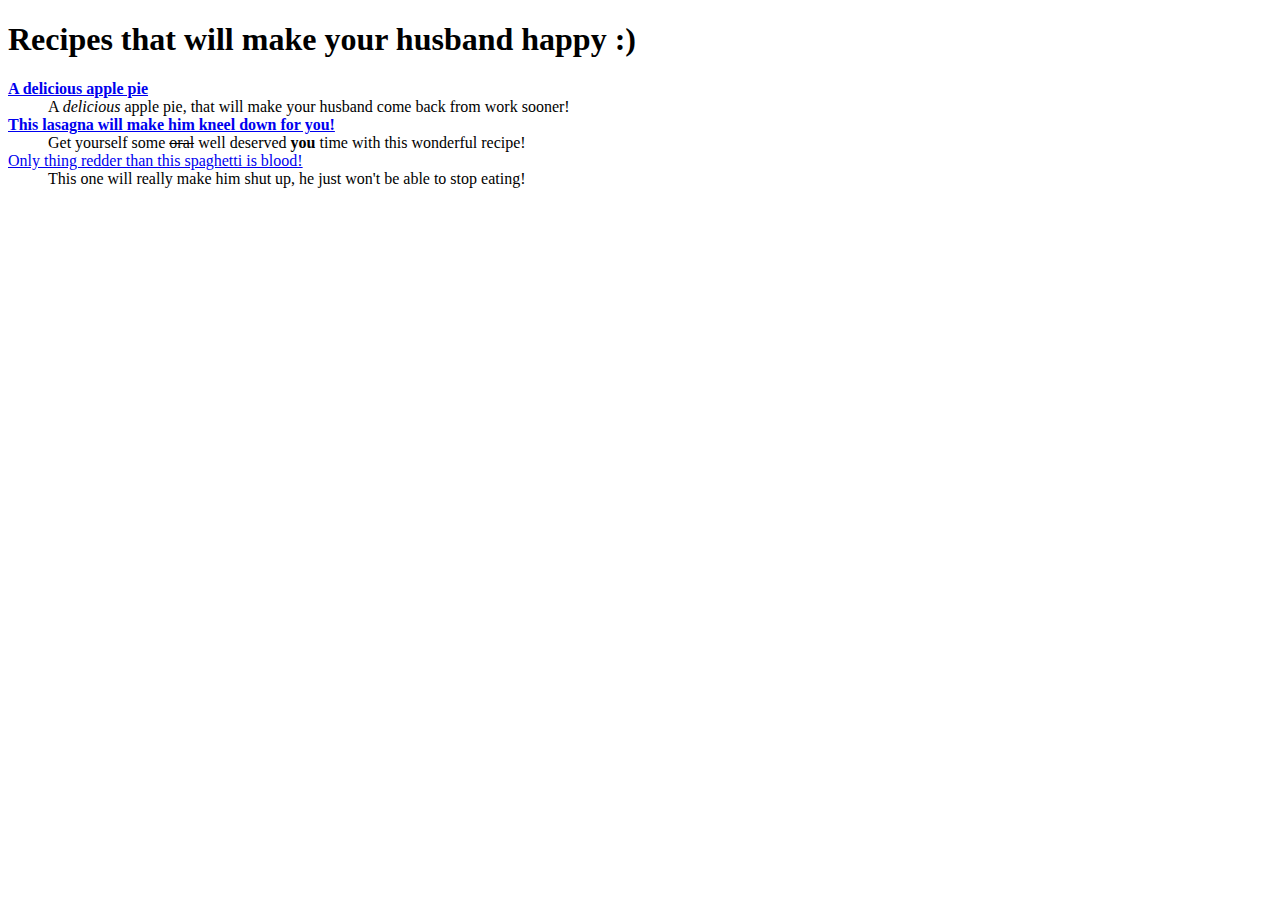
==== index.html @ ecc8c568 "forgot a bunch of commits, did the whole thing without commits" ====
<!DOCTYPE html>
<html lang="en">
    <head>
        <meta charset="UTF-8">
        <title>Cooking website</title>
    </head>
    <body>
        <h1>Recipes that will make your husband happy :)</h1>
        <dl>
            <dt><a href="recipes/apple-pie.html"><strong>A delicious apple pie</strong></a>
                <dd>A <em>delicious</em> apple pie, that will make your husband come
                    back from work sooner!</dd>  
            <dt><a href="recipes/lasagna.html"><strong>This lasagna will make him kneel down for you!</strong></a></dt>  
                <dd>Get yourself some <del>oral</del> well deserved <strong>you</strong> time with this wonderful recipe!</dd>
            <dt><a href="recipes/tomato-spagheti.html">Only thing redder than this spaghetti is blood!</a></dt>
                <dd>This one will really make him shut up, he just won't be able to stop eating!</dd>
            </dl>
    </body>
</html>
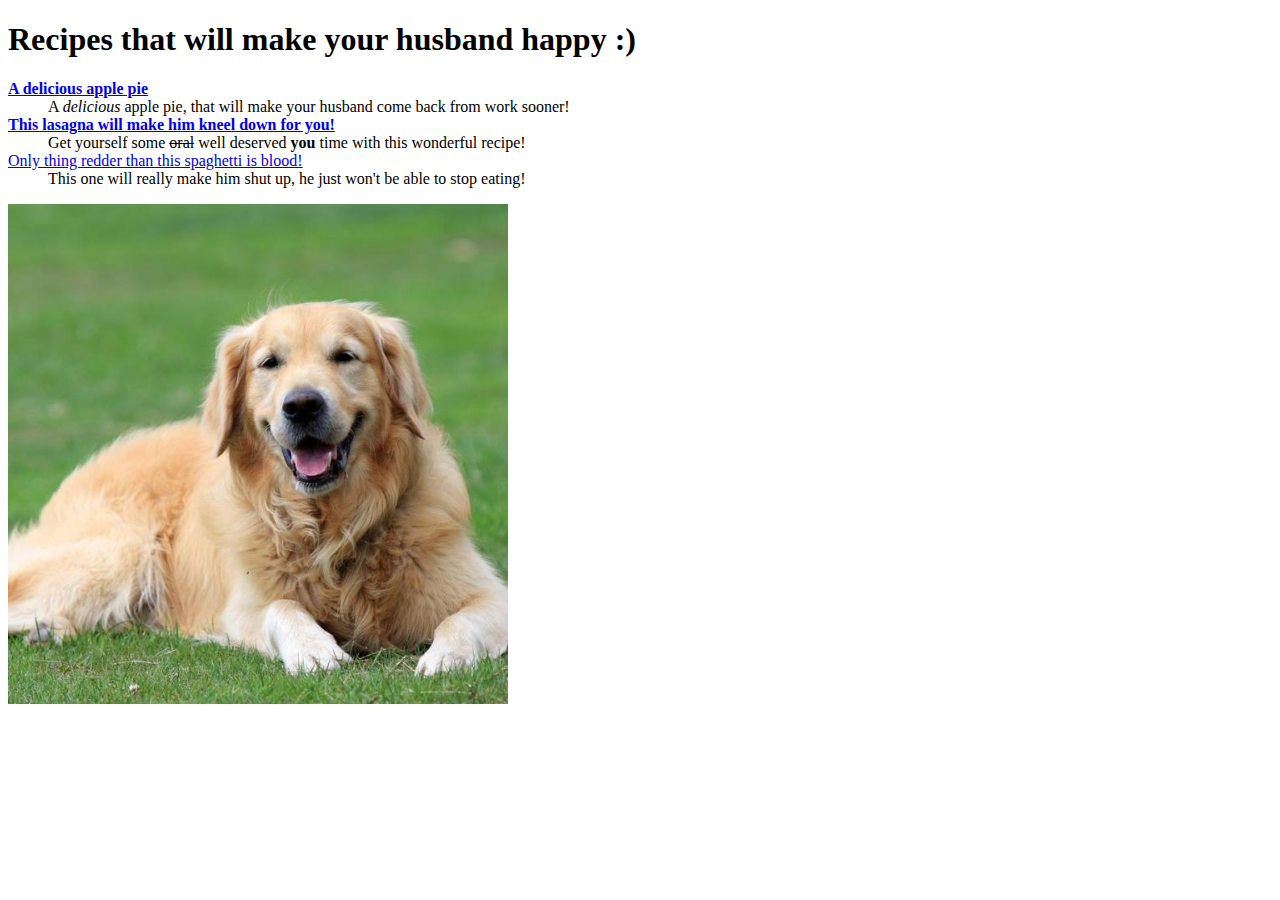
==== commit 7d86a1f8: "added a cute doggie to homepage, fixed typos" ====
--- a/index.html
+++ b/index.html
@@ -12,8 +12,9 @@
                     back from work sooner!</dd>  
             <dt><a href="recipes/lasagna.html"><strong>This lasagna will make him kneel down for you!</strong></a></dt>  
                 <dd>Get yourself some <del>oral</del> well deserved <strong>you</strong> time with this wonderful recipe!</dd>
-            <dt><a href="recipes/tomato-spagheti.html">Only thing redder than this spaghetti is blood!</a></dt>
+            <dt><a href="recipes/tomato-spaghetti.html">Only thing redder than this spaghetti is blood!</a></dt>
                 <dd>This one will really make him shut up, he just won't be able to stop eating!</dd>
             </dl>
-    </body>
+            <img src="10_things_you_should_know_about_golden_retrievers_904_600_square.jpg" alt="dog" width="500">    
+        </body>
 </html>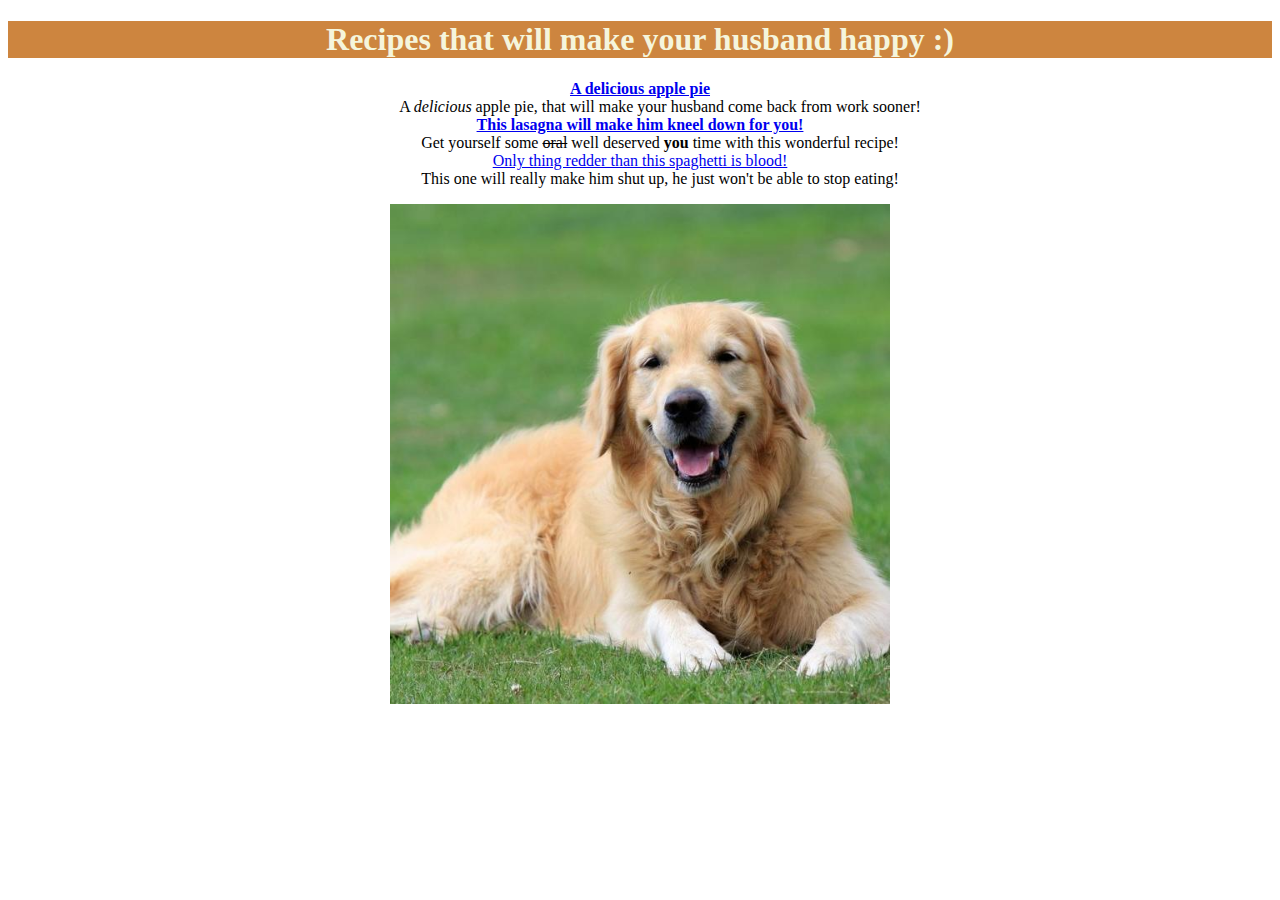
==== commit 9c068b7f: "add css to all pages, one element in index" ====
--- a/index.html
+++ b/index.html
@@ -1,12 +1,13 @@
 <!DOCTYPE html>
 <html lang="en">
     <head>
+        <link rel="stylesheet" href="index.css">
         <meta charset="UTF-8">
         <title>Cooking website</title>
     </head>
     <body>
-        <h1>Recipes that will make your husband happy :)</h1>
-        <dl>
+        <h1 class="mainT">Recipes that will make your husband happy :)</h1>
+        <dl class="list">
             <dt><a href="recipes/apple-pie.html"><strong>A delicious apple pie</strong></a>
                 <dd>A <em>delicious</em> apple pie, that will make your husband come
                     back from work sooner!</dd>  
--- a/index.css
+++ b/index.css
@@ -0,0 +1,2 @@
+* {text-align: center;}
+.mainT {color:beige;background-color:peru;text-align:center;}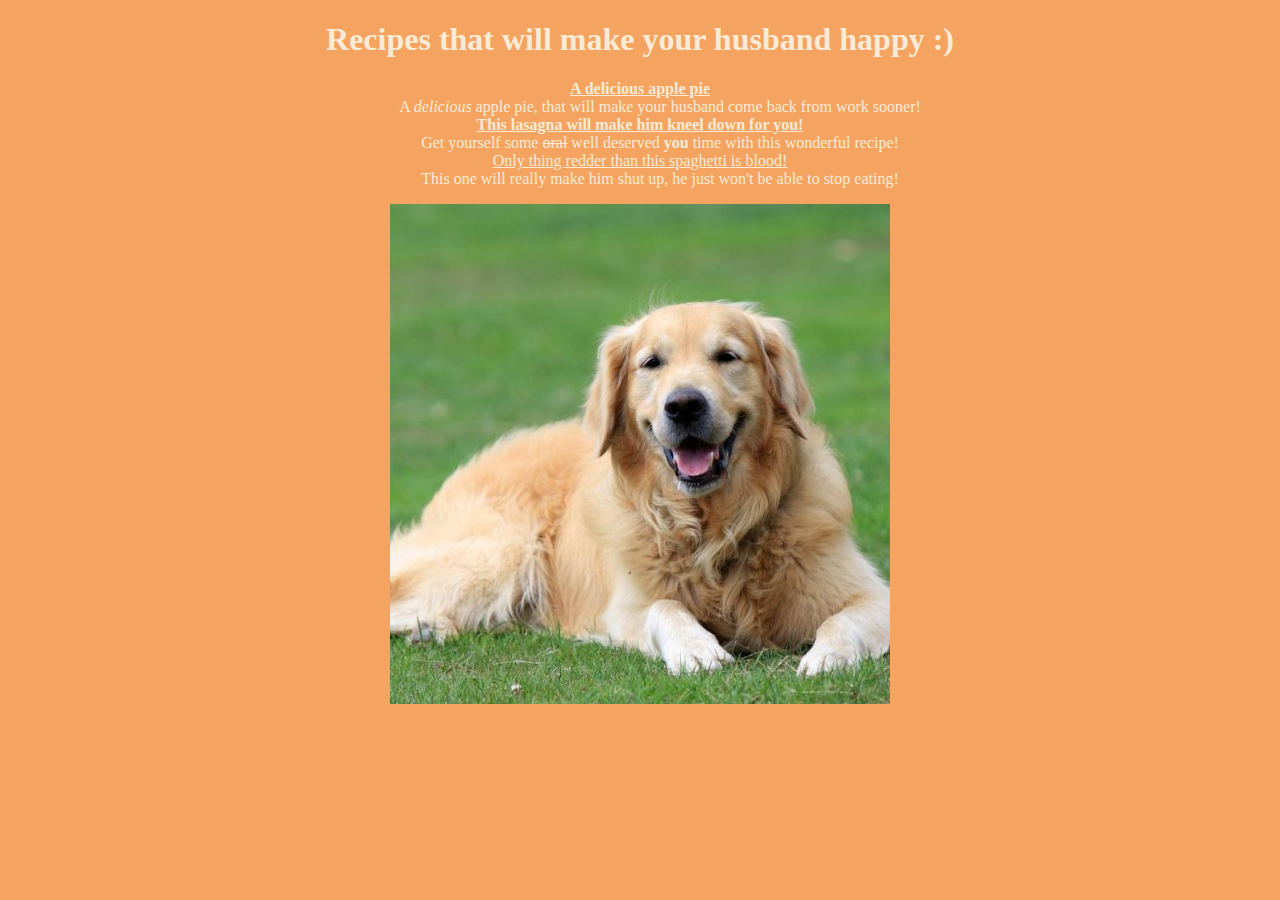
==== commit a3b666d4: "rethinked css,added class for dts" ====
--- a/index.html
+++ b/index.html
@@ -8,7 +8,7 @@
     <body>
         <h1 class="mainT">Recipes that will make your husband happy :)</h1>
         <dl class="list">
-            <dt><a href="recipes/apple-pie.html"><strong>A delicious apple pie</strong></a>
+            <dt class="lihead"><a href="recipes/apple-pie.html"><strong>A delicious apple pie</strong></a>
                 <dd>A <em>delicious</em> apple pie, that will make your husband come
                     back from work sooner!</dd>  
             <dt><a href="recipes/lasagna.html"><strong>This lasagna will make him kneel down for you!</strong></a></dt>  
--- a/index.css
+++ b/index.css
@@ -1,2 +1 @@
-* {text-align: center;}
-.mainT {color:beige;background-color:peru;text-align:center;}+* {text-align: center;background-color: sandybrown;color: antiquewhite;}
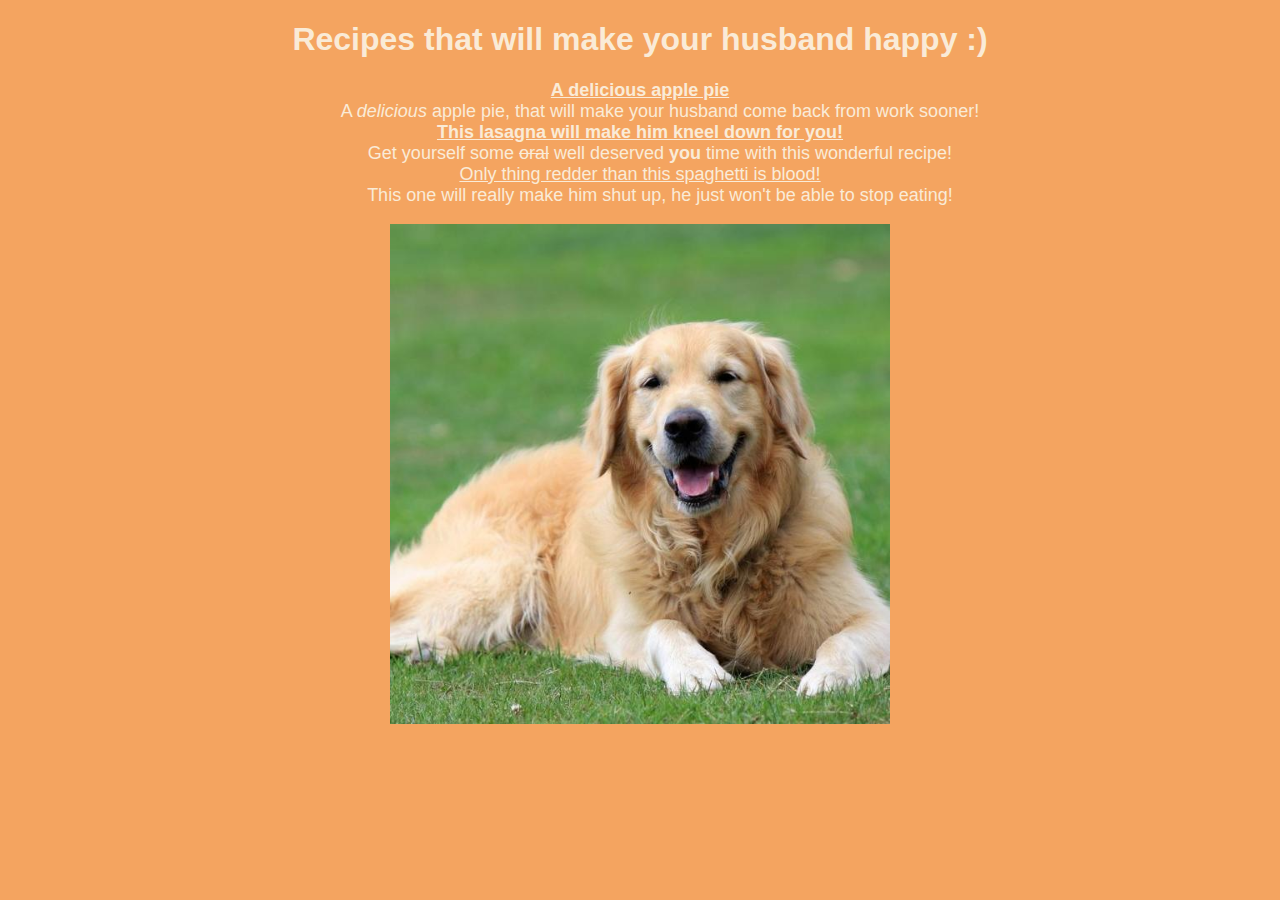
==== commit 9c827f54: "start of new css" ====
--- a/index.html
+++ b/index.html
@@ -8,7 +8,7 @@
     <body>
         <h1 class="mainT">Recipes that will make your husband happy :)</h1>
         <dl class="list">
-            <dt class="lihead"><a href="recipes/apple-pie.html"><strong>A delicious apple pie</strong></a>
+            <dt><a href="recipes/apple-pie.html"><strong>A delicious apple pie</strong></a>
                 <dd>A <em>delicious</em> apple pie, that will make your husband come
                     back from work sooner!</dd>  
             <dt><a href="recipes/lasagna.html"><strong>This lasagna will make him kneel down for you!</strong></a></dt>  
--- a/index.css
+++ b/index.css
@@ -1 +1,4 @@
-* {text-align: center;background-color: sandybrown;color: antiquewhite;}
+* {background-color: sandybrown;color: antiquewhite;
+    font-family:'Franklin Gothic Medium', 'Arial Narrow', Arial, sans-serif;font-size: large;
+    text-align: center;}
+h1 {font-size:xx-large;}